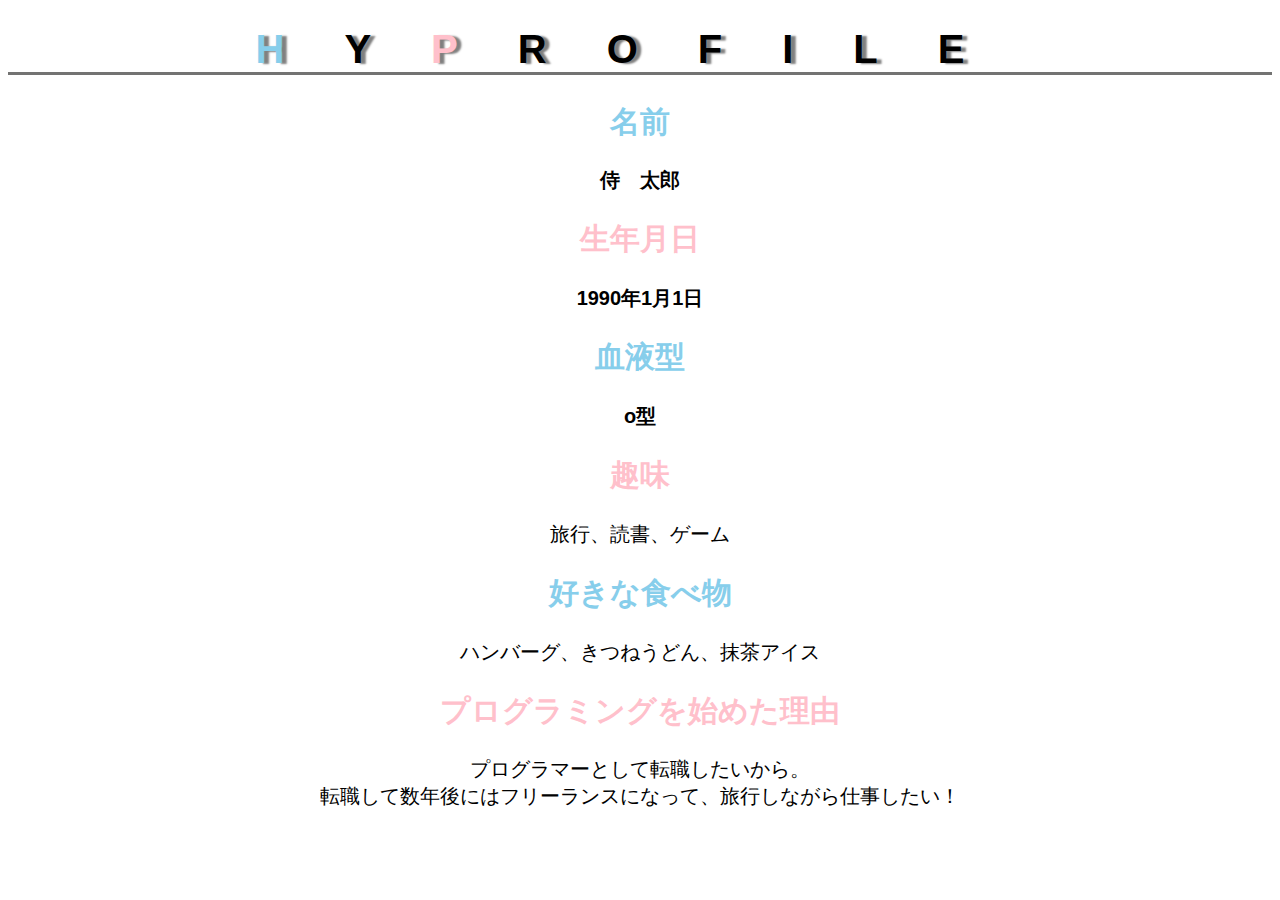
==== kadai_014/kadai_014.html @ 2ea9ea95 "Add files via upload" ====
<!DOCTYPE html>
<html>
  <head>
    <title>14章課題</title>
    <meta name="description" content="このページは14章の課題です。">
    <meta charset="utf-8">
    <link rel="stylesheet" href="style.css">
  </head>
    <body>
      <header>
        <h1 class="google-fonts"><span class="color">H</span>Y<span class="color1">P</span>ROFILE</h1>
      </header>
      <main>
        <div class = "a-1">
         <h2 class="text-a">名前</h2>
         <p>侍　太郎</p>
         <h2 class="text-b">生年月日</h2>
         <p>1990年1月1日</p>
         <h2 class="text-a">血液型</h2>
         <p>o型</p>
       </div>
         <h2 class="text-b">趣味</h2>
         <p>旅行、読書、ゲーム</p>
         <h2 class="text-a">好きな食べ物</h2>
         <p>ハンバーグ、きつねうどん、抹茶アイス</p>
         <h2 class="text-b">プログラミングを始めた理由</h2>
         <p>プログラマーとして転職したいから。<br>転職して数年後にはフリーランスになって、旅行しながら仕事したい！</p>
      </main>
    </body>
  </head>
</html>
---- kadai_014/style.css ----
body{
  font-family:"Arial", "Meiryo", sans-serif
}

main {
  font-size: 20px;
}

h1 {
  text-shadow: 5px 1px 2px gray;
  border-bottom: solid 3px rgb(115, 115, 114);
  letter-spacing: 1.5em;
  text-align: center;
  font-size: 40px;
}

.color {
  color: skyblue;
}

.color1{
  color: rgb(255, 192, 203)
}

.text-a{
  color:skyblue;
}

.text-b{
  color:rgb(255, 192, 203)
}

.h1,h2,p{
  text-align: center;
}

.a-1 > p{
  font-weight:bold
}
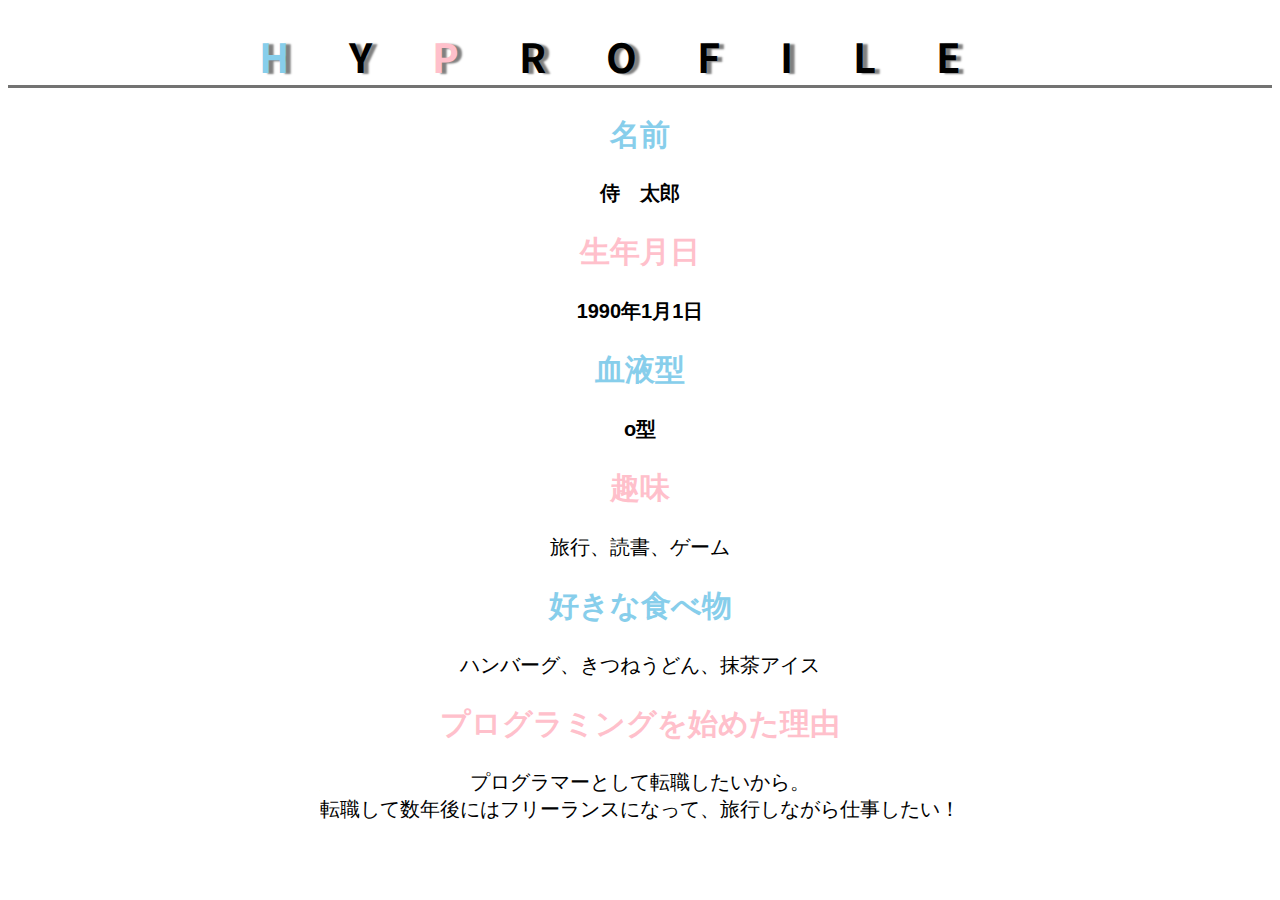
==== commit 02fdd877: "kadai_014を追加" ====
--- a/kadai_014/kadai_014.html
+++ b/kadai_014/kadai_014.html
@@ -5,6 +5,9 @@
     <meta name="description" content="このページは14章の課題です。">
     <meta charset="utf-8">
     <link rel="stylesheet" href="style.css">
+    <link rel="preconnect" href="https://fonts.googleapis.com">
+    <link rel="preconnect" href="https://fonts.gstatic.com" crossorigin>
+    <link href="https://fonts.googleapis.com/css2?family=Noto+Sans+JP&display=swap" rel="stylesheet">
   </head>
     <body>
       <header>
@@ -12,19 +15,19 @@
       </header>
       <main>
         <div class = "a-1">
-         <h2 class="text-a">名前</h2>
-         <p>侍　太郎</p>
-         <h2 class="text-b">生年月日</h2>
-         <p>1990年1月1日</p>
-         <h2 class="text-a">血液型</h2>
-         <p>o型</p>
-       </div>
-         <h2 class="text-b">趣味</h2>
-         <p>旅行、読書、ゲーム</p>
-         <h2 class="text-a">好きな食べ物</h2>
-         <p>ハンバーグ、きつねうどん、抹茶アイス</p>
-         <h2 class="text-b">プログラミングを始めた理由</h2>
-         <p>プログラマーとして転職したいから。<br>転職して数年後にはフリーランスになって、旅行しながら仕事したい！</p>
+          <h2 class="text-a">名前</h2>
+          <p>侍　太郎</p>
+          <h2 class="text-b">生年月日</h2>
+          <p>1990年1月1日</p>
+          <h2 class="text-a">血液型</h2>
+          <p>o型</p>
+        </div>
+          <h2 class="text-b">趣味</h2>
+          <p>旅行、読書、ゲーム</p>
+          <h2 class="text-a">好きな食べ物</h2>
+          <p>ハンバーグ、きつねうどん、抹茶アイス</p>
+          <h2 class="text-b">プログラミングを始めた理由</h2>
+          <p>プログラマーとして転職したいから。<br>転職して数年後にはフリーランスになって、旅行しながら仕事したい！</p>
       </main>
     </body>
   </head>
--- a/kadai_014/style.css
+++ b/kadai_014/style.css
@@ -1,5 +1,9 @@
 body{
   font-family:"Arial", "Meiryo", sans-serif
+}
+
+.google-fonts{
+  font-family: 'Noto Sans JP', sans-serif;
 }
 
 main {
